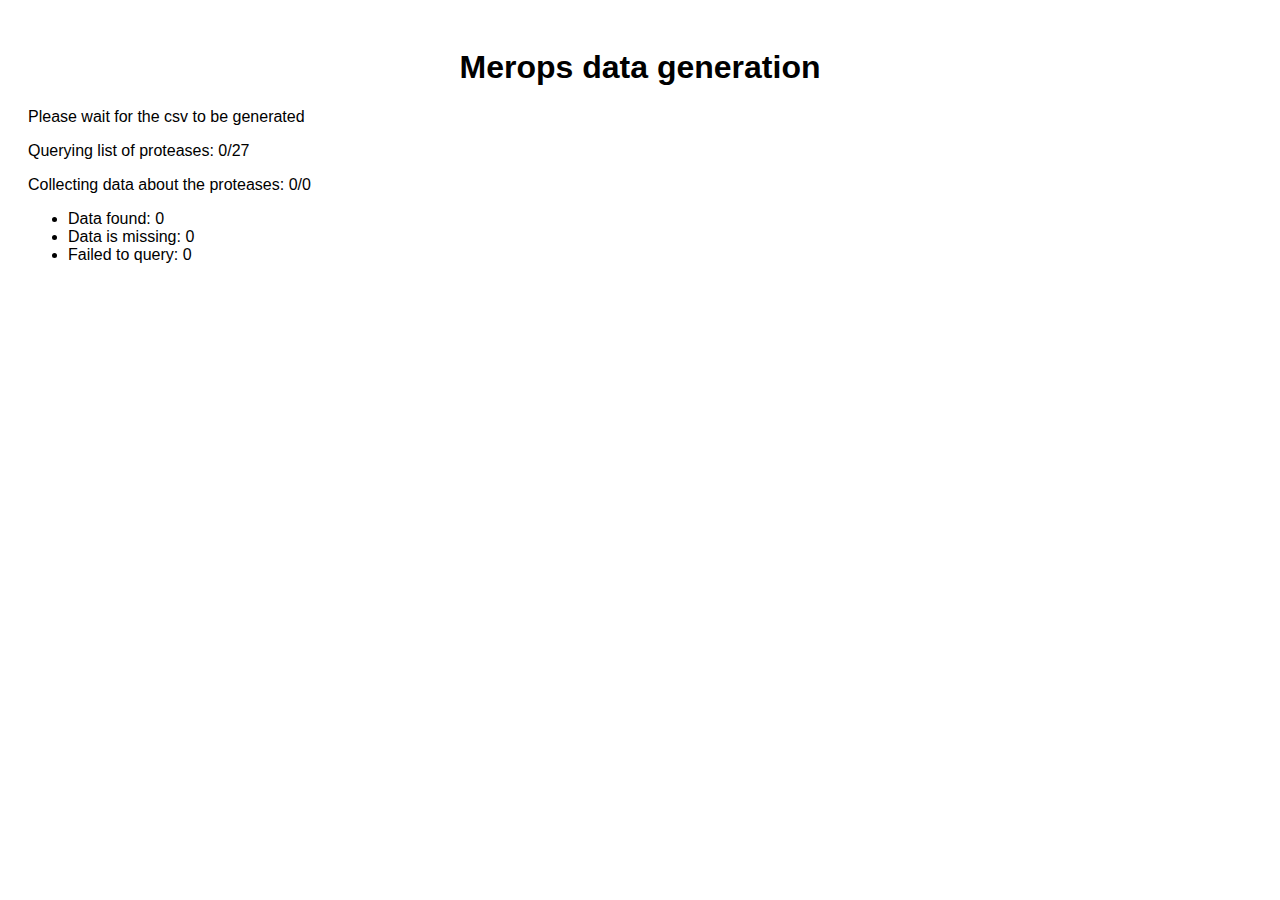
==== merops_data_gen.html @ 6062d69c "First version of merops data gen" ====
<!DOCTYPE html>
<html lang="en">
<head>
    <meta charset="UTF-8">
    <meta name="viewport" content="width=device-width, initial-scale=1.0">
    <title>Merops data generation</title>
    <link rel="stylesheet" href="styles.css">
</head>
<body>
    <h1>Merops data generation</h1>
    <p>Please wait for the csv to be generated</p>
    <p>Querying list of proteases: <span id="ProteaseListCurrent">0</span>/<span id="ProteaseListMax">0</span></p>
    <p>Collecting data about the proteases: <span id="ProteaseDataCurrent">0</span>/<span id="ProteaseDataMax">0</span></p>
    <ul>
        <li>Data found: <span id="DataFound">0</span></li>
        <li>Data is missing: <span id="DataMissing">0</span></li>
        <li>Failed to query: <span id="FailedToQuery">0</span></li>
    </ul>
    <script src="https://cdnjs.cloudflare.com/ajax/libs/jquery/3.3.1/jquery.min.js"></script>
    <script src="merops_data_gen.js"></script>
</body>
</html>
---- styles.css ----
body {
    font-family: Arial, sans-serif;
    background-color: white;
    padding: 20px;
}

h1 {
    text-align: center;
}

.section {
    margin-bottom: 30px;
}

label, input, button {
    display: block;
    margin: 10px 0;
}

.withBorder {
  border: 1px solid black;
  border-collapse: collapse;
  text-align: center;
}

#proteaseResultBss {
    margin: 10px 0;
    padding: 5px;
    background-color: #f0f0f0;
}

.required:after {
    content:" *";
    color: red;
}

.withBorder tbody tr:nth-child(odd) {
  background-color: #eeeeee;
}
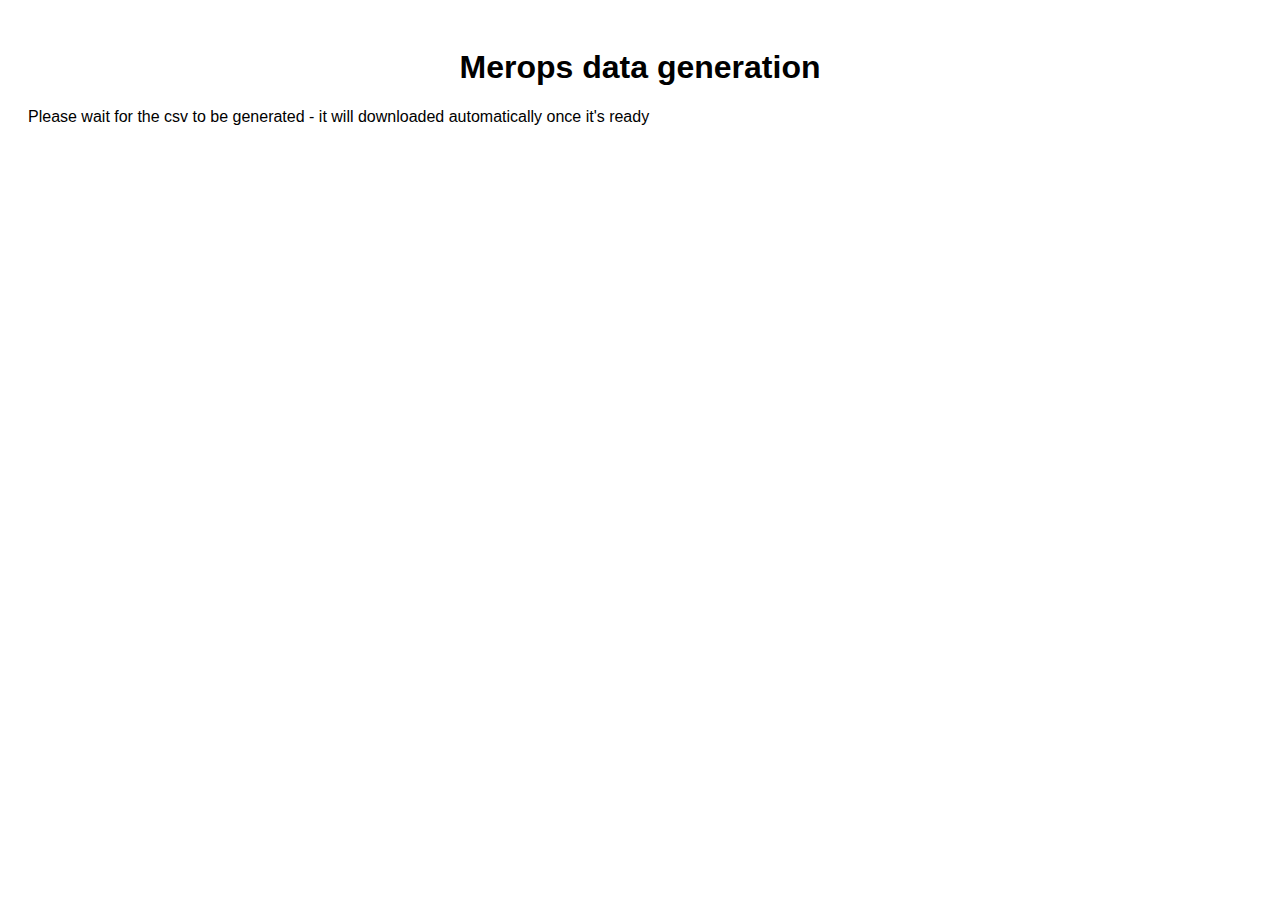
==== commit 0c6bc590: "Add full protease list" ====
--- a/merops_data_gen.html
+++ b/merops_data_gen.html
@@ -8,14 +8,7 @@
 </head>
 <body>
     <h1>Merops data generation</h1>
-    <p>Please wait for the csv to be generated</p>
-    <p>Querying list of proteases: <span id="ProteaseListCurrent">0</span>/<span id="ProteaseListMax">0</span></p>
-    <p>Collecting data about the proteases: <span id="ProteaseDataCurrent">0</span>/<span id="ProteaseDataMax">0</span></p>
-    <ul>
-        <li>Data found: <span id="DataFound">0</span></li>
-        <li>Data is missing: <span id="DataMissing">0</span></li>
-        <li>Failed to query: <span id="FailedToQuery">0</span></li>
-    </ul>
+    <p>Please wait for the csv to be generated - it will downloaded automatically once it's ready</p>
     <script src="https://cdnjs.cloudflare.com/ajax/libs/jquery/3.3.1/jquery.min.js"></script>
     <script src="merops_data_gen.js"></script>
 </body>
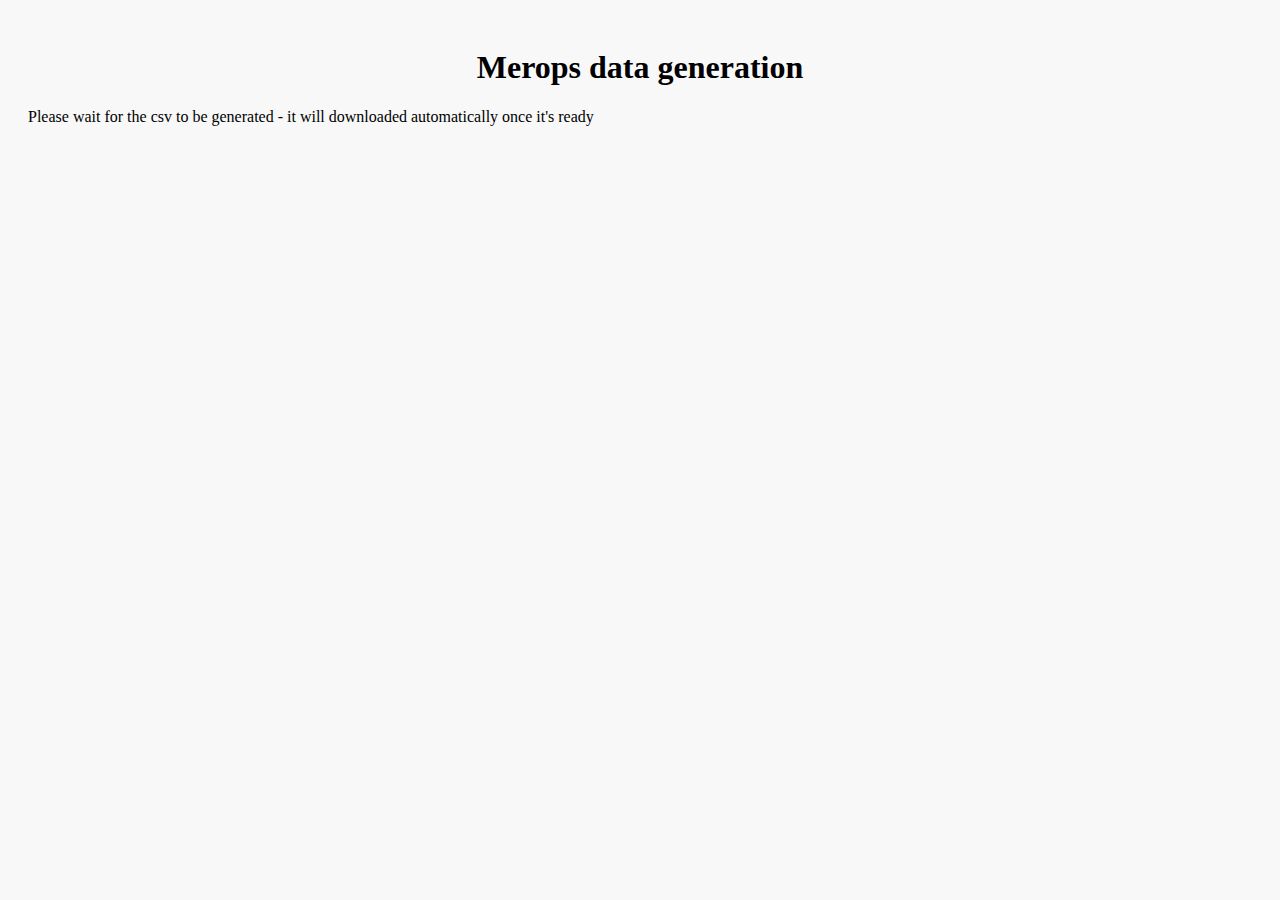
==== commit 54cdbd97: "Use fresher values" ====
--- a/merops_data_gen.html
+++ b/merops_data_gen.html
@@ -10,6 +10,7 @@
     <h1>Merops data generation</h1>
     <p>Please wait for the csv to be generated - it will downloaded automatically once it's ready</p>
     <script src="https://cdnjs.cloudflare.com/ajax/libs/jquery/3.3.1/jquery.min.js"></script>
+    <script src="values-from-website.js"></script>
     <script src="merops_data_gen.js"></script>
 </body>
 </html>
--- a/styles.css
+++ b/styles.css
@@ -1,6 +1,5 @@
 body {
-    font-family: Arial, sans-serif;
-    background-color: white;
+    background-color: #F8F8F8 !important;
     padding: 20px;
 }
 
@@ -10,11 +9,6 @@
 
 .section {
     margin-bottom: 30px;
-}
-
-label, input, button {
-    display: block;
-    margin: 10px 0;
 }
 
 .withBorder {
@@ -35,6 +29,42 @@
 }
 
 .withBorder tbody tr:nth-child(odd) {
-  background-color: #eeeeee;
+  background-color: #e0e0e0;
 }
 
+input, button {
+    display: block;
+    margin: 10px 0;
+}
+
+button {
+    margin-right: 10px;
+}
+
+/* 
+* {
+  transition: all .2s ease;
+} */
+
+.extra-info {
+  display: block;
+  font-size: 12px;
+  width: 500px;
+  color: black;
+  margin-bottom: 10px;
+}
+
+.info:hover .extra-info {
+  display: block;
+}
+
+.info {
+  display: inline;
+  font-size: 20px;
+  color: rgba(200, 200, 200, 1);
+  border-radius: 15px;
+}
+
+.info:hover {
+  background-color: white;
+}
